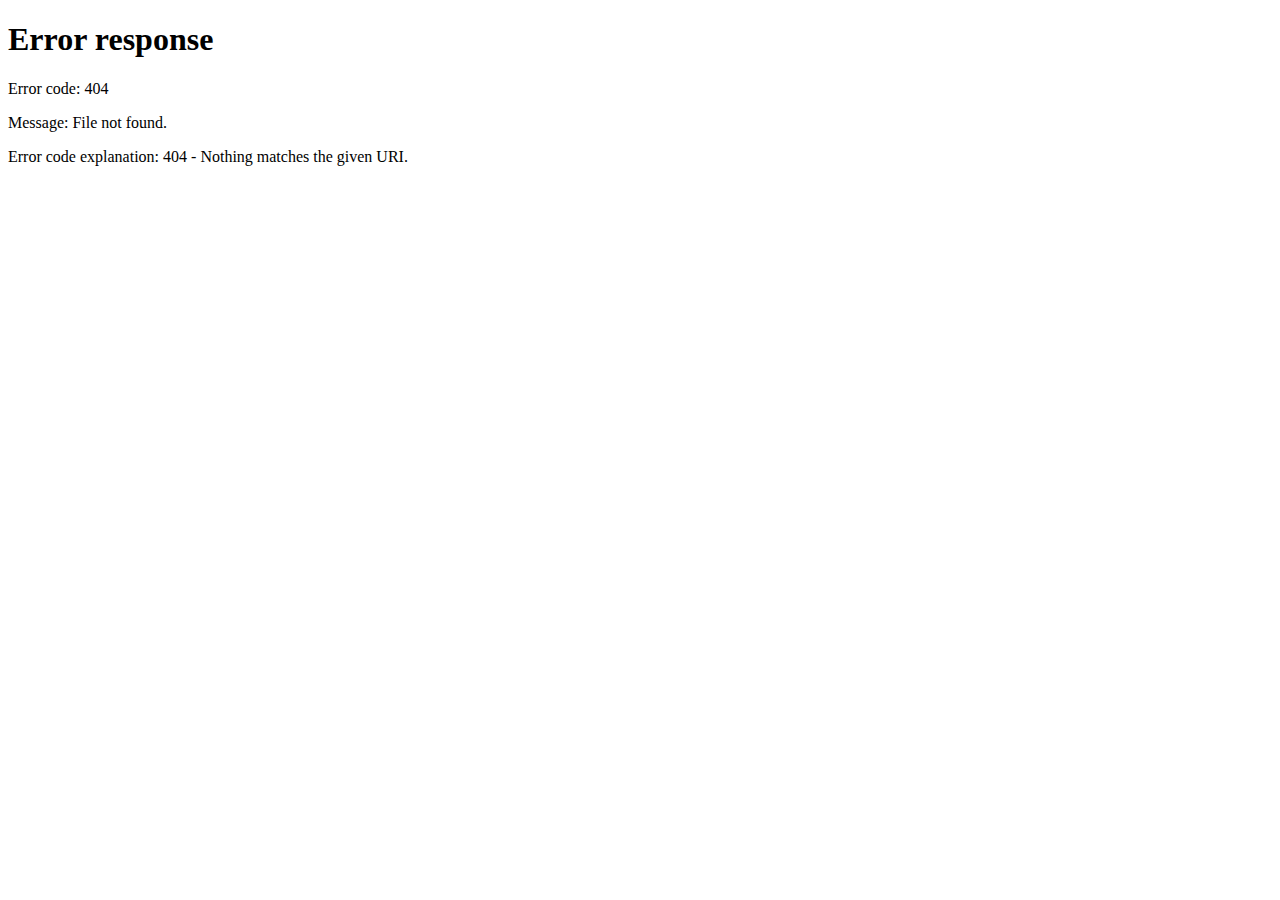
==== index.html @ adafda34 "Add files via upload" ====
<!DOCTYPE html>
<html>
  <head>
    <meta http-equiv="refresh" content="0;url=formulir.html">
    <title>Redirecting...</title>
  </head>
  <body>
    <p>Redirecting to formulir.html...</p>
  </body>
</html>
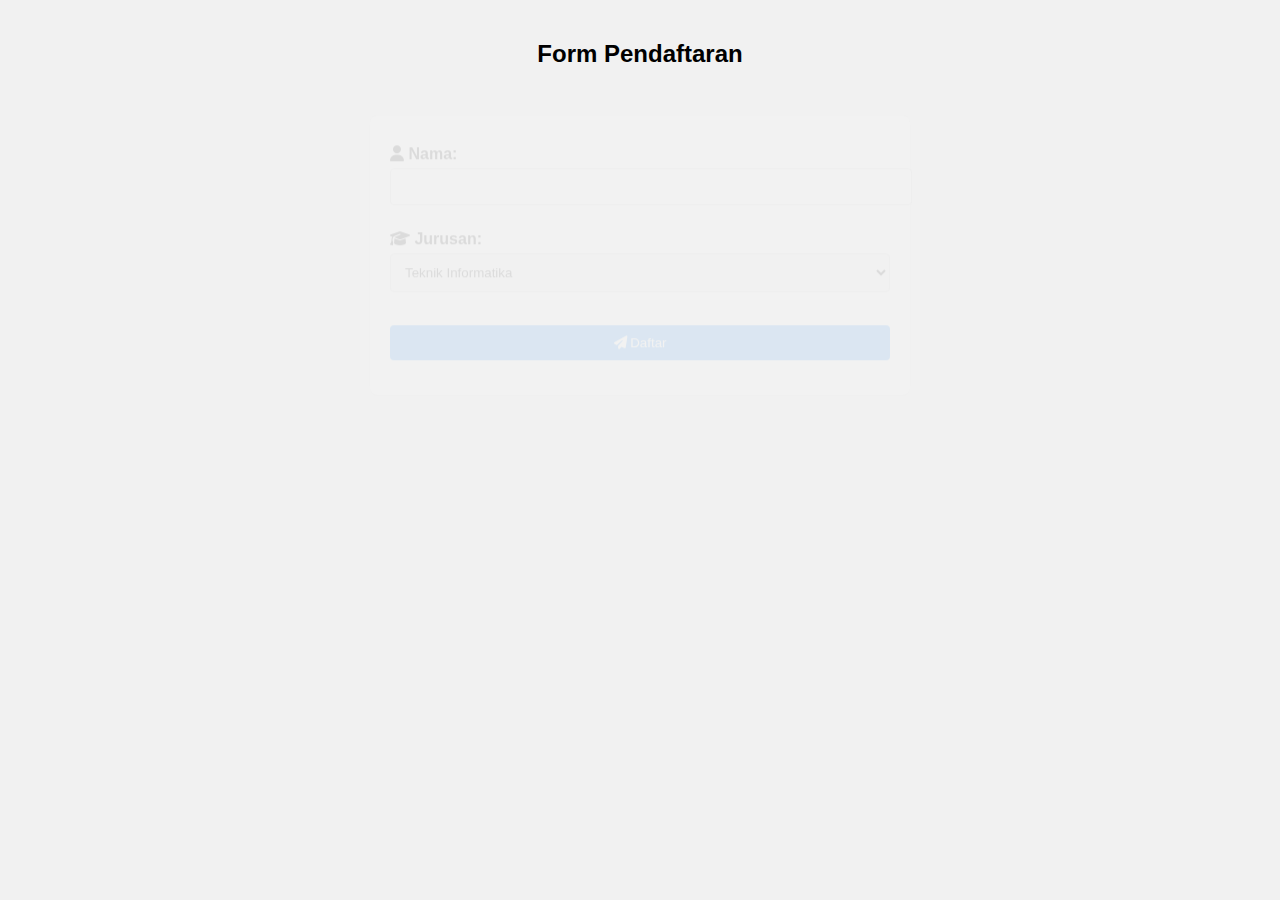
==== commit 552b1c8e: "Update index.html" ====
--- a/index.html
+++ b/index.html
@@ -1,7 +1,7 @@
 <!DOCTYPE html>
 <html>
   <head>
-    <meta http-equiv="refresh" content="0;url=formulir.html">
+    <meta http-equiv="refresh" content="0;url=form.html">
     <title>Redirecting...</title>
   </head>
   <body>
